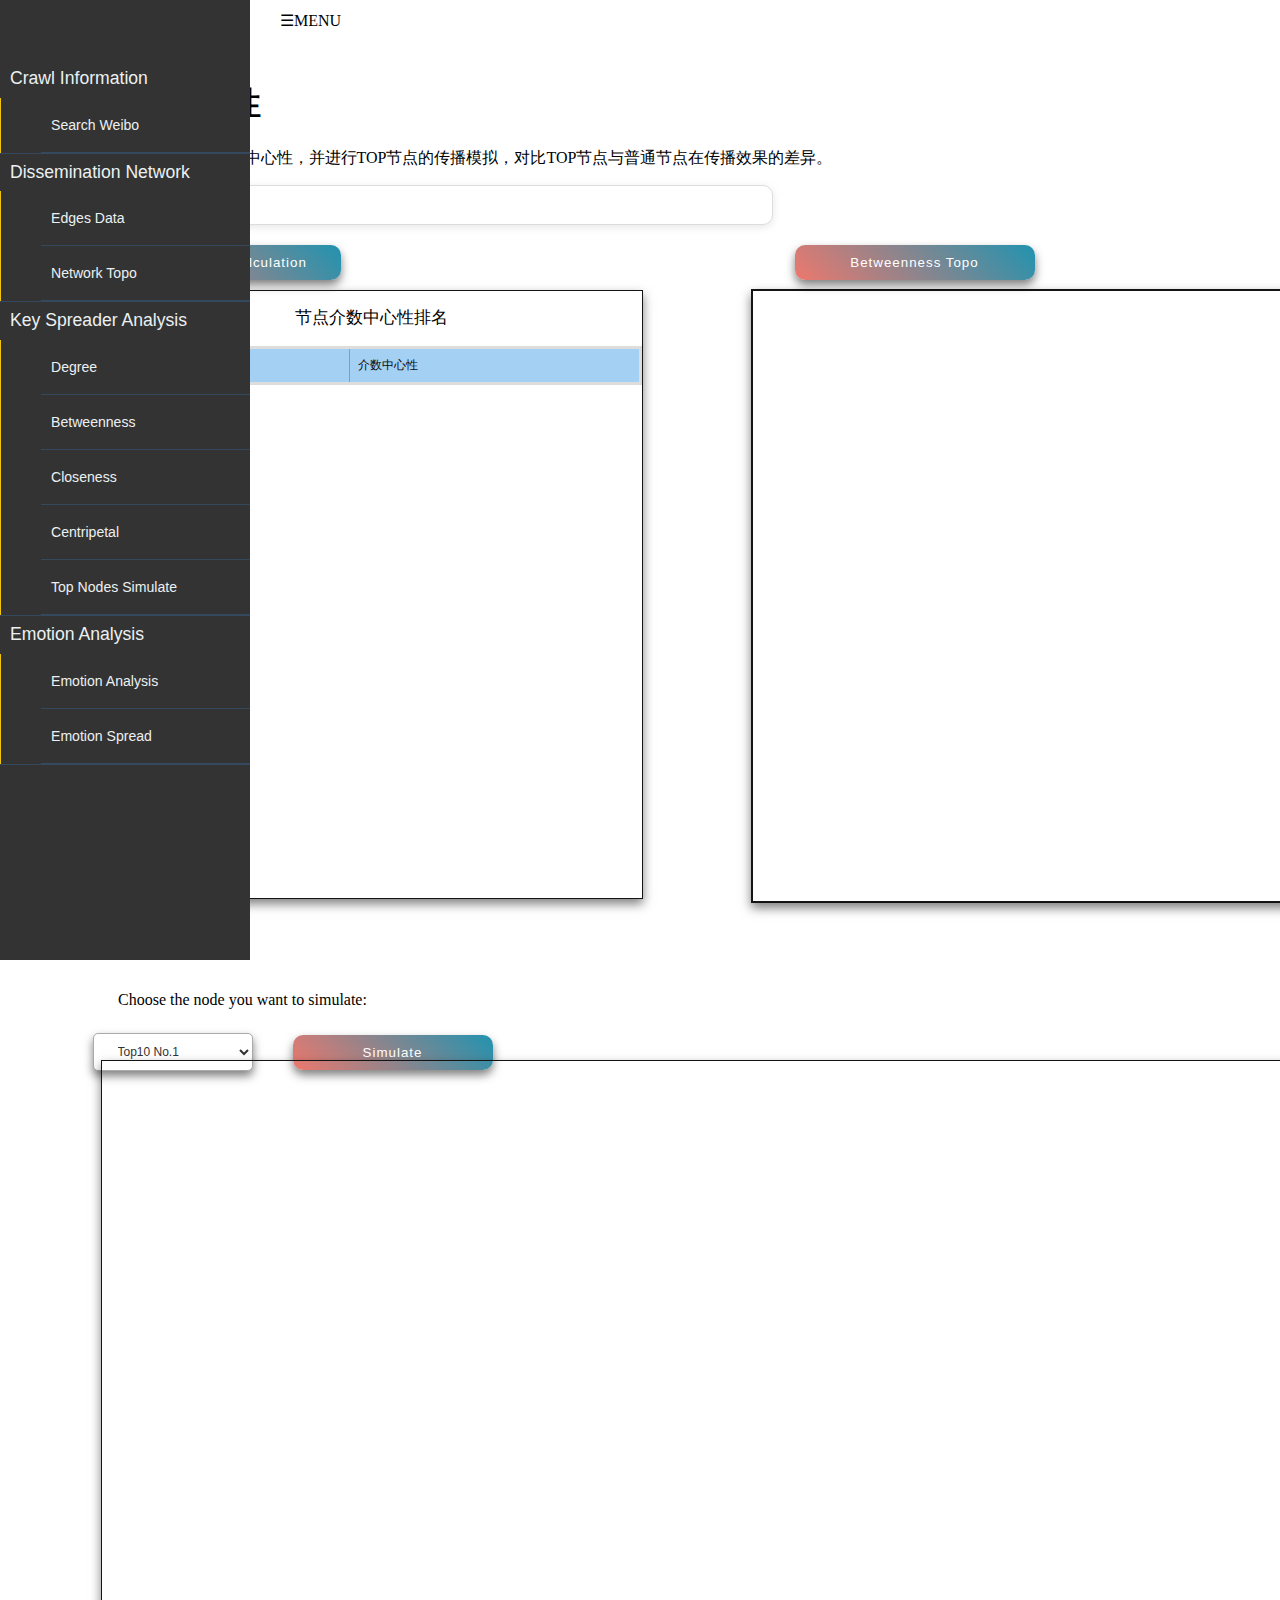
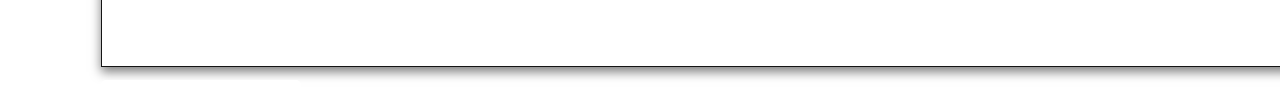
==== templates/betweenness.html @ 1ba81043 "Add files via upload" ====
<!DOCTYPE html>
<html lang="en">
    <head>
        <meta charset="UTF-8">
        <script src="/static/scripts/betweenness.js"></script>
        <meta charset="UTF-8">
        <meta name="viewport" content="width=device-width, initial-scale=1.0">
        <title>betweenness Centrality</title>
        <link rel="stylesheet" href="../static/styles/bc.css">
        <style>
            #main2 {
                
                position: absolute;
                width: 100%;
                height: 605px; /* 可以根据需要调整高度 */
                width: 1305px;
                margin-left: 0px;
                margin-right: 0px;
                margin-top: 780px;
                border: 1.5px solid #141414;
                box-shadow:  0 5px 10px rgba(0, 0, 0, 0.5); /* 添加阴影效果 */
            }
            #main {
            width: 100%;
            height: 610px; /* 可以根据需要调整高度 */
            width: 650px;
            margin-left: 650px;
            margin-top: -610px;
            border: 2px solid #141414;
            box-shadow:  0 5px 10px rgba(0, 0, 0, 0.5); /* 添加阴影效果 */
        }
            .sidebar {
                width: 250px;
                position: absolute;
                top: 0;
                left: -250px; /* Hide sidebar */
                height: 100%;
                background: #333;
                overflow-x: hidden;
                transition: 0.5s; /* Smooth transition */
                padding-top: 60px;
            }
            .sidebar:hover {
                left: 0; /* Show sidebar on hover */
            }
            .menu-icon {
                cursor: pointer;
                position: absolute;
                margin-left: 30vh;
                transition: 0.5s;
                margin-top: -1vh;
                top: 20px;
                left: 10px;
                width: 40px;
                height: 40px;
                /* background: url('path/to/menu-icon.png') no-repeat center center; */
                /* background-size: cover; */
            }
            .menu-icon.open {
                left: -250px; /* Move to the right by the width of the sidebar */
            }
            /* Add padding to the body to make space for the fixed menu icon */
            body {
                padding-top: 60px;
            }

            
        </style>
    </head>
<body>
    <header>
    </header>
    <nav id="sidebar", class="sidebar">
        <ul>
            <li><a href="/crawl-information">Crawl Information</a>
                <ul>
                    <li><a href="/search_weibo">Search Weibo</a></li>
                    
                </ul>
            </li>
            <li><a href="/dissemination-network">Dissemination Network</a>
                <ul>
                    <li><a href="/edgesdata">Edges Data</a></li>
                    <li><a href="/nettopo">Network Topo</a></li>
                </ul>
                
            </li>
            <li><a href="/key-spreader-analysis">Key Spreader Analysis</a>
                <ul>
                    <li><a href="/degree">Degree</a></li>
                    <li><a href="/betweenness">Betweenness</a></li>
                    <li><a href="/closeness">Closeness</a></li>
                    <li><a href="/centripetal">Centripetal</a></li>
                    <li><a href="/top10">Top Nodes Simulate</a></li>

                </ul>
            </li>
            <li><a href="/emotionnetwork">Emotion Analysis</a>
                <ul>
                    <li><a href="/sentimentanalysis">Emotion Analysis</a></li>
                    <li><a href="/sentimentspread">Emotion Spread</a></li>

        </ul>
    </nav>
    
    <div class="menu-icon" onclick="toggleSidebar() ">&#9776;MENU</div>
    <div id="input-content">
        <div id="search-container">
            <h1>介数中心性</h1>
            <p>计算转发网络的介数中心性，并进行TOP节点的传播模拟，对比TOP节点与普通节点在传播效果的差异。</p>
            <input type="text" id="search-input" style="width:50%;">
    <div id="controls">
        
        <button id="betweenness-btn">Betweenness Calculation</button>
        <button id="betweenness-topo-btn">Betweenness Topo</button>

        <!-- 选择对前10节点进行模拟 -->
        <div id='select-text'>
            <p>Choose the node you want to simulate:</p>
            <select id="top10-select">
                <option value="0">Top10 No.1</option>
                <option value="1">Top10 No.2</option>
                <option value="2">Top10 No.3</option>
                <option value="3">Top10 No.4</option>
                <option value="4">Top10 No.5</option>
                <option value="5">Top10 No.6</option>
                <option value="6">Top10 No.7</option>
                <option value="7">Top10 No.8</option>
                <option value="8">Top10 No.9</option>
                <option value="9">Top10 No.10</option>
                <option value="10">Random node</option>
            </select>
            <button id='simulate-top10'>Simulate</button>

        </div>

        
        <div id="main2"></div>
        <script src="https://assets.pyecharts.org/assets/echarts.min.js"></script>
        <script src="../static/scripts/betweenness.js" ></script> 

        <div id="space"></div>

    </div>

    <div id="table-container-bc" class="table-responsive">
        <table>
            <caption>节点介数中心性排名</caption>
            <thead>
                <tr>

                    <th>节点名称</th>
                    <th>介数中心性</th>
                    
                    
                    
                    
                </tr>
            </thead>
            <tbody>
                <!-- 动态数据行将被JavaScript插入 -->
            </tbody>
        </table>
    </div>

    <div id="main"></div>
    <script src="https://assets.pyecharts.org/assets/echarts.min.js"></script>
    <script src="../static/scripts/betweenness.js"></script>
---- static/styles/bc.css ----
/* styles/main.css */
#sidebar {
    /* margin-top: -200px; */
    width: 250px;
    position: fixed;
    left: 0;
    top: 0;
    bottom: 0;
    background: #333;
    color: #fff;
    display: flex; /* 使用flexbox进行布局 */
    flex-direction: column; /* 让子元素垂直排列 */
    justify-content: top; /* 垂直居中 */
    align-items: center; /* 水平居中 */
    /* 移除之前的过渡效果 */
    /* font-size: em; */

    color: #ecf0f1; /* Light text color for contrast */
    position: fixed;
    top: 0;
    left: 0px; /* Start off-screen */
    width: 250px;
    height: 100%;
    overflow-y: auto; /* Enable scroll if content is long */
    transition: left 0.5s; /* Smooth transition for sidebar */
    z-index: 1000; /* Ensure sidebar is above other content */
    display: flex;
    flex-direction: column; /* Stack items vertically */
}

#sidebar ul {
    padding-left: 30px; /* 侧边栏的内容贴近左边缘 */
    list-style-type: none;
    /* padding: 0; */
    width: 100%; /* 设置 ul 宽度与侧边栏相同 */
    /* text-align: center; 文字居中 */
    /* 调整字体大小 */
    font-size: 1.1em;
    font-weight: 200;
    font-family: Arial, Helvetica, sans-serif;
    list-style: none;
    padding: 0;
    margin: 0;
}

#sidebar li {
    padding: 0px 0; /* 增加行距 */
    line-height: 1; /* 扩大行距 */
    /* 移除分割线 */
    border-bottom: 1px solid #34495e; /* Subtle separators for items */
    
}

#sidebar li a {
    text-decoration: none;
    color: white;
    display: block;
    transition: color 0.3s; /* 可以添加过渡效果使颜色变化更平滑 */
    text-decoration: none;
    color: #ecf0f1;
    display: block;
    padding: 10px 10px;
    transition: background-color 0.3s, color 0.3s;
}

#sidebar li a:hover {
    color: #aaa; /* 鼠标悬停时的颜色 */
    background-color: #34495e;
    color: #f1c40f;
}

.sidebar ul ul {
    border-left: 1.5px solid #f1c40f; /* Highlight color */
    /* 设置长度 */
    line-height: 0.8;
}

.sidebar ul ul a {
    padding-left: 30px; /* Indent sub-items */
}

#sidebar li ul {
    display: block; /* 默认不显示二级菜单 */
    list-style-type: none;
    padding: 0;
    padding-left: 40px; /* 为二级标题添加左边距 */
    
}

#sidebar li:hover ul {
    display: block; /* 鼠标悬停时显示二级菜单 */
}

/* 如果您希望二级菜单也居中，可以添加以下样式 */
#sidebar li ul {
    width: 100%; /* 二级菜单宽度 */
    /* text-align: center; 文字居中 */
    font-size: 0.8em;
}

#sidebar li ul li {
    padding: 10px 0; /* 二级菜单行距 */
}

#main-content {
    flex-grow: 1;
    display: flex;
    align-items: center; /* 垂直居中 */
    justify-content: center; /* 水平居中 */
    flex-direction: column;
    margin-top: 16vh; 
    margin-left: -5vh;
}
/* 使用微软雅黑 */
/* 增加行距 */
#input-content {
    font-family: "Microsoft YaHei";
    flex-grow: 1;
    display: flex;
    align-items: center; /* 垂直居中 */
    justify-content: center; /* 水平居中 */
    flex-direction: column;
    margin-top: -3vh; 
    margin-left: 25vh;
    padding: 20px 0;
}
/* 按钮添加阴影 */
#search-btn {
    margin-top: 20px;
    padding: 10px 20px;
    border: 1px solid #aaa;
    border-radius: 5px;
    background: #fff;
    color: #333;
    cursor: pointer;
    transition: background 0.3s;     
    box-shadow:  0 5px 10px rgba(0, 0, 0, 0.5); /* 添加阴影效果 */
}

#search-input {
    padding: 10px 9px;
    
    border: 1.2px solid #ddd; /* Lighter border for a softer look */
    border-radius: 10px; /* Larger border-radius for pill-shaped edges */
    background: #fff;
    color: #333;
    cursor: text; /* 'text' cursor on input rather than 'pointer' */
    transition: border-color 0.3s, box-shadow 0.3s, background-color 0.3s; /* Smooth transitions for interactions */
    box-shadow: 0 2px 8px rgba(0, 0, 0, 0.1); /* Subtle shadow for depth */
    outline: none; /* Remove outline to style the focus state manually */
    font-size: 1em; /* Set default font size */
    width: 240px; /* Set a default width */
}

#search-input:focus {
    border-color: #5dade2; /* Highlight color for focused state */
    box-shadow: 0 2px 5px rgba(93, 173, 226, 0.5); /* Matching shadow color for focus */
    background-color: #f8f9f9; /* Slightly different background to indicate focus */
}
#result-content {
    font-family: "Microsoft YaHei";
    flex-grow: 1;
    border: 10px solid #aaa;
    display: flex;
    align-items: center; /* 垂直居中 */
    justify-content: center; /* 水平居中 */
    flex-direction: column;
    margin-top: 30vh; 
    margin-left: -40vh;
    padding: 20px 0;
}
.table-responsive {
    position: relative;
    /* 添加分割线 */
    /* border: 20px solid #111111; */
    margin-top: 10px; /* 或者根据需要调整与导航栏的距离 */
    font-family: "Microsoft YaHei";
    font-size: 14px;
    overflow-y: auto; /* 添加垂直滚动条 */
    height: 567px; /* 设置容器高度，根据需要调整 */
    border: 1.5px solid #141414; /* 可选，为容器添加边框 */
    margin-left: 0px;
    /* margin-right: 80vh; */
    /* margin-bottom: 10vh; */
    margin-top: 1;
    padding: 20px 0;
    width: 60vh;
    align-items: center; /* 垂直居中 */
    justify-content: center; /* 水平居中 */
    flex-direction: column;
    box-shadow:  0 5px 10px rgba(0, 0, 0, 0.5); /* 添加阴影效果 */
    
}



/* 确保这些样式位于你的main.css文件中 */
table {
    width: 100%;
    border-collapse: collapse;
    border: 3px solid #dddddd;
    /* 居中 */
    margin: 0 auto;
    /* table-layout: auto; 添加这一行可以使得列宽根据内容自动调整 */
    
}

table caption {
    font-size: 1.2em;
    font-family: "Microsoft YaHei";
    /* font-weight: bold; */
    margin: 1em 0;
    margin-top: -5px;
}

th, td {
    border: 1px solid #999;
    text-align: left; /* 或者center，根据你的需要 */
    font-family: "Microsoft YaHei";
    font-size: 12px;
    padding: 8px; /* 调整为需要的大小 */
    font-weight: normal;
    color: #0e0d0d;
}

table thead tr {
    background-color: rgb(164, 208, 243);
    /* color: #151515; */
    font-family: "Microsoft YaHei";
    font-size: 14px;
}

table tbody tr:nth-child(odd) {
    background-color: #eee;
}

table tbody tr:hover {
    background-color: #ccc;
}

table tbody tr td:first-child {
    color: rgb(13, 13, 13);
}

table tfoot tr td {
    text-align: right;
    padding-right: 20px;
}

/* 如果表格内容很多，可能需要进行额外的样式调整 */
td {
    max-width: 300px; /* 根据需要调整 */
    overflow: hidden;
    text-overflow: ellipsis;
    white-space: nowrap;
}

/* 对于过长的文本内容，使用tooltip进行完整显示 */
td[title] {
    cursor: pointer;
}

td[title]:hover::after {
    content: attr(title);
    position: absolute;
    background: #fff;
    padding: 4px 8px;
    border: 1px solid #ddd;
    z-index: 20;
}

#download-btn {
    margin-top: 20px;
    width: 120px;
    padding: 10px 20px;
    border: 1px solid #aaa;
    border-radius: 5px;
    background: #fff;
    color: #333;
    cursor: pointer;
    transition: background 0.3s;     
    box-shadow:  0 5px 10px rgba(0, 0, 0, 0.5); /* 添加阴影效果 */
}

#build-btn {
    margin-top: 20px;
    padding: 10px 20px;
    border: 1px solid #aaa;
    border-radius: 5px;
    background: #fff;
    color: #333;
    cursor: pointer;
    transition: background 0.3s;     
    box-shadow:  0 5px 10px rgba(0, 0, 0, 0.5); /* 添加阴影效果 */
}

#download-net-btn {
    margin-top: 20px;
    width: 120px;
    padding: 10px 20px;
    border: 1px solid #aaa;
    border-radius: 5px;
    background: #fff;
    color: #333;
    cursor: pointer;
    transition: background 0.3s;     
}

#no-weight-btn {
    margin-top: 20px;
    margin-left: 500px;
    width: 120px;
    padding: 10px 20px;
    border: 1px solid #aaa;
    border-radius: 5px;
    background: #fff;
    color: #333;
    cursor: pointer;
    transition: background 0.3s;     
}

#with-weight-btn {
    margin-top: 20px;
    margin-left: 500px;
    width: 120px;
    padding: 10px 20px;
    border: 1px solid #aaa;
    border-radius: 5px;
    background: #fff;
    color: #333;
    cursor: pointer;
    transition: background 0.3s;     
}


#betweenness-btn {
    width: 240px;
    height: 35px;
    margin-top: 20px;
    font-family: Arial, sans-serif;
    padding: 10px 20px;
    border: none; /* Remove border for a cleaner look */
    border-radius: 10px; /* Rounded edges */
    background: linear-gradient(45deg, #ed786d, #2193b0); /* Gradient background */
    color: #ffffff; /* White text color for better contrast */
    cursor: pointer;
    transition: transform 0.3s ease, box-shadow 0.3s ease; /* Smooth transitions for hover effects */
    /* font-weight: bold; Make the text bold */
    letter-spacing: 1px; /* Spacing between letters for a sophisticated look */
    box-shadow:  0 5px 10px rgba(0, 0, 0, 0.5); /* 添加阴影效果 */
    outline: none; /* Remove the outline to prevent focus highlight */
}

#betweenness-btn:hover, #betweenness-btn:focus {
    transform: translateY(-3px); /* Slight move up on hover */
    box-shadow: 0 6px 8px rgba(0, 0, 0, 0.15); /* Larger shadow on hover for a "lifting" effect */
}

#betweenness-btn:active {
    transform: translateY(-1px); /* Move down slightly on click */
    box-shadow: 0 3px 5px rgba(0, 0, 0, 0.2); /* Smaller shadow on click */
}

#betweenness-topo-btn {
    width: 240px;
    height: 35px;
    margin-top: 20px;
    margin-left: 450px;
    font-family: Arial, sans-serif;
    padding: 10px 20px;
    border: none; /* Remove border for a cleaner look */
    border-radius: 10px; /* Rounded edges */
    background: linear-gradient(45deg, #ed786d, #2193b0); /* Gradient background */
    color: #ffffff; /* White text color for better contrast */
    cursor: pointer;
    transition: transform 0.3s ease, box-shadow 0.3s ease; /* Smooth transitions for hover effects */
    /* font-weight: bold; Make the text bold */
    letter-spacing: 1px; /* Spacing between letters for a sophisticated look */
    box-shadow:  0 5px 10px rgba(0, 0, 0, 0.5); /* 添加阴影效果 */
    outline: none; /* Remove the outline to prevent focus highlight */
}

#betweenness-topo-btn:hover, #betweenness-topo-btn:focus {
    transform: translateY(-3px); /* Slight move up on hover */
    box-shadow: 0 6px 8px rgba(0, 0, 0, 0.15); /* Larger shadow on hover for a "lifting" effect */
}

#betweenness-topo-btn:active {
    transform: translateY(-1px); /* Move down slightly on click */
    box-shadow: 0 3px 5px rgba(0, 0, 0, 0.2); /* Smaller shadow on click */
}

#simulate-top10-1 {
    margin-top: 7px;
    margin-left: 0px;
    width: 160px;
    padding: 10px 20px;
    border: 1px solid #aaa;
    border-radius: 5px;
    background: #fff;
    color: #333;
    font-size: 12px;
    cursor: pointer;
    transition: background 0.3s;     
}

#select-text {
    position: absolute;
    font-family: "Microsoft YaHei";
    flex-grow: 1;
    display: flex;
    align-items: center; /* 垂直居中 */
    justify-content: center; /* 水平居中 */
    flex-direction: column;
    margin-top: 75vh; 
    margin-left: -12vh;
    padding: 20px 0;
}

#top10-select{
    position: absolute;
    margin-top: 60px;
    margin-left: -140px;
    width: 160px;
    padding: 10px 20px;
    border: 1px solid #aaa;
    border-radius: 5px;
    background: #fff;
    font-size: 12px;
    color: #333;
    cursor: pointer;
    transition: background 0.3s;     
    box-shadow:  0 5px 10px rgba(0, 0, 0, 0.5); /* 添加阴影效果 */
}
#simulate-top10 {
    width: 200px;
    height: 35px;
    margin-top: 10px;
    margin-left: 300px;
    font-family: Arial, sans-serif;
    padding: 10px 20px;
    border: none; /* Remove border for a cleaner look */
    border-radius: 10px; /* Rounded edges */
    background: linear-gradient(45deg, #ed786d, #2193b0); /* Gradient background */
    color: #ffffff; /* White text color for better contrast */
    cursor: pointer;
    transition: transform 0.3s ease, box-shadow 0.3s ease; /* Smooth transitions for hover effects */
    /* font-weight: bold; Make the text bold */
    letter-spacing: 1px; /* Spacing between letters for a sophisticated look */
    box-shadow:  0 5px 10px rgba(0, 0, 0, 0.5); /* 添加阴影效果 */
    outline: none; /* Remove the outline to prevent focus highlight */
}

#simulate-top10:hover, #simulate-top10:focus {
    transform: translateY(-3px); /* Slight move up on hover */
    box-shadow: 0 6px 8px rgba(0, 0, 0, 0.15); /* Larger shadow on hover for a "lifting" effect */
}

#simulate-top10:active {
    transform: translateY(-1px); /* Move down slightly on click */
    box-shadow: 0 3px 5px rgba(0, 0, 0, 0.2); /* Smaller shadow on click */
}

#space{
    position: absolute;
    margin-top: 1400px;
    margin-left: 0px;
    width: 160px;
    padding: 10px 20px;
    border: 0px solid #aaa;
    border-radius: 5px;
    background: #fff;
    font-size: 12px;
    color: #333;
    cursor: pointer;
    transition: background 0.3s;     
}
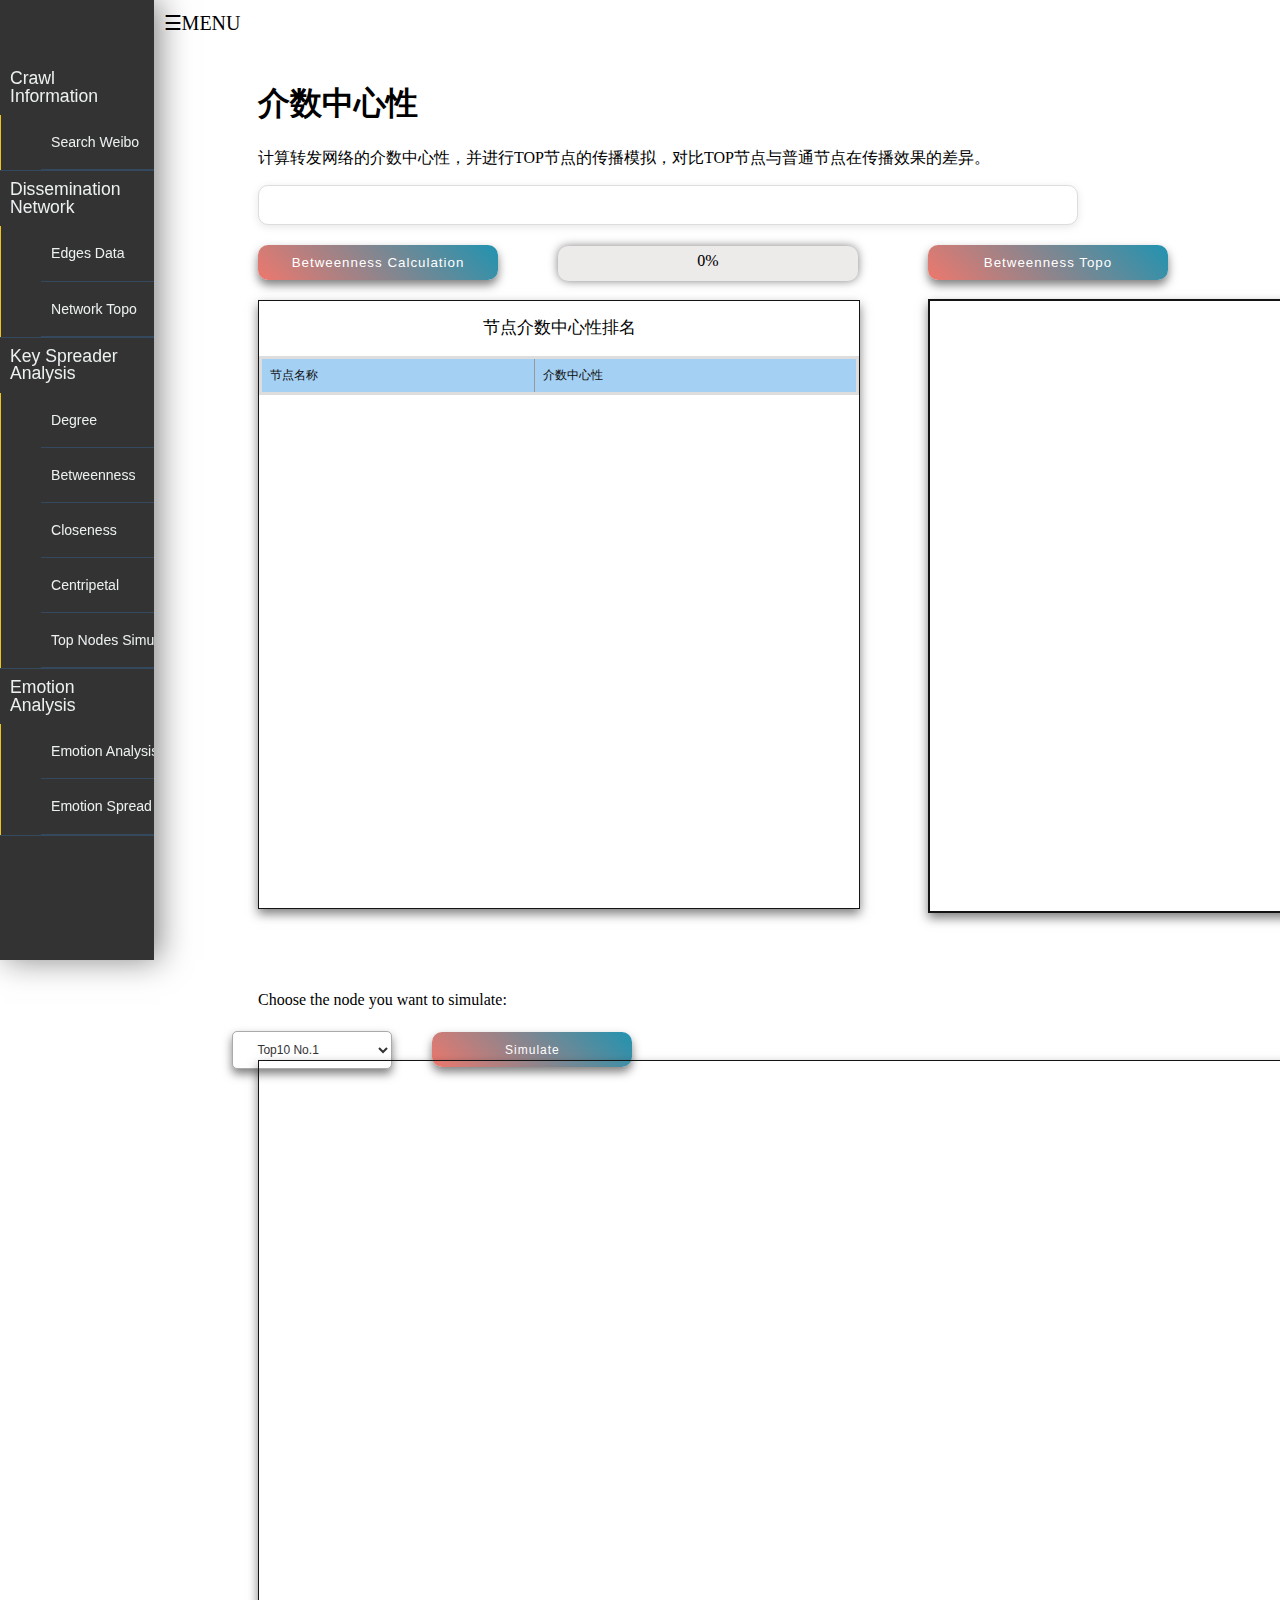
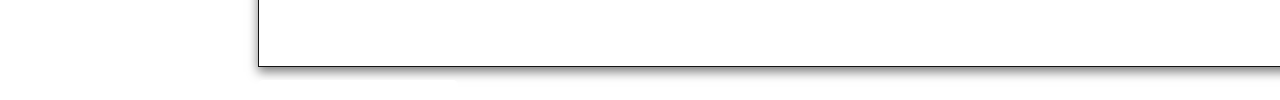
==== commit 38b91de6: "前端页面大幅度美化与算法补完" ====
--- a/templates/betweenness.html
+++ b/templates/betweenness.html
@@ -7,7 +7,7 @@
         <meta charset="UTF-8">
         <meta name="viewport" content="width=device-width, initial-scale=1.0">
         <title>betweenness Centrality</title>
-        <link rel="stylesheet" href="../static/styles/bc.css">
+        <link rel="stylesheet" href="../static/styles/dc.css">
         <style>
             #main2 {
                 
@@ -22,14 +22,14 @@
                 box-shadow:  0 5px 10px rgba(0, 0, 0, 0.5); /* 添加阴影效果 */
             }
             #main {
-            width: 100%;
-            height: 610px; /* 可以根据需要调整高度 */
-            width: 650px;
-            margin-left: 650px;
-            margin-top: -610px;
-            border: 2px solid #141414;
-            box-shadow:  0 5px 10px rgba(0, 0, 0, 0.5); /* 添加阴影效果 */
-        }
+                width: 100%;
+                height: 610px; /* 可以根据需要调整高度 */
+                width: 650px;
+                margin-left: 670px;
+                margin-top: -610px;
+                border: 2px solid #141414;
+                box-shadow:  0 5px 10px rgba(0, 0, 0, 0.5); /* 添加阴影效果 */
+            }
             .sidebar {
                 width: 250px;
                 position: absolute;
@@ -47,7 +47,7 @@
             .menu-icon {
                 cursor: pointer;
                 position: absolute;
-                margin-left: 30vh;
+                margin-left: 12%;
                 transition: 0.5s;
                 margin-top: -1vh;
                 top: 20px;
@@ -56,9 +56,10 @@
                 height: 40px;
                 /* background: url('path/to/menu-icon.png') no-repeat center center; */
                 /* background-size: cover; */
+                font-size: 20px;
             }
             .menu-icon.open {
-                left: -250px; /* Move to the right by the width of the sidebar */
+                left: -210px; /* Move to the right by the width of the sidebar */
             }
             /* Add padding to the body to make space for the fixed menu icon */
             body {
@@ -109,10 +110,15 @@
         <div id="search-container">
             <h1>介数中心性</h1>
             <p>计算转发网络的介数中心性，并进行TOP节点的传播模拟，对比TOP节点与普通节点在传播效果的差异。</p>
-            <input type="text" id="search-input" style="width:50%;">
+            <input type="text" id="search-input" style="width:800px;">
     <div id="controls">
         
         <button id="betweenness-btn">Betweenness Calculation</button>
+        <div id="progress-bar-container" style="width: 300px; position:absolute;">
+            <div id="progress-bar" style="height: 50x; width: 0;">
+                <span id="progress-bar-percentage" style="color: black; position: absolute; width: 100%; text-align: center;">0%</span>
+            </div>
+        </div>
         <button id="betweenness-topo-btn">Betweenness Topo</button>
 
         <!-- 选择对前10节点进行模拟 -->
--- a/static/styles/dc.css
+++ b/static/styles/dc.css
@@ -0,0 +1,717 @@
+/* styles/main.css */
+#sidebar {
+    /* margin-top: -200px; */
+    width: 250px;
+    position: fixed;
+    left: 0;
+    top: 0;
+    bottom: 0;
+    background: #333;
+    color: #fff;
+    display: flex; /* 使用flexbox进行布局 */
+    flex-direction: column; /* 让子元素垂直排列 */
+    justify-content: top; /* 垂直居中 */
+    align-items: center; /* 水平居中 */
+    /* 移除之前的过渡效果 */
+    /* font-size: em; */
+
+    color: #ecf0f1; /* Light text color for contrast */
+    position: fixed;
+    top: 0;
+    left: 0px; /* Start off-screen */
+    width: 12%;
+    height: 100%;
+    overflow-y: auto; /* Enable scroll if content is long */
+    transition: left 0.5s; /* Smooth transition for sidebar */
+    z-index: 1000; /* Ensure sidebar is above other content */
+    display: flex;
+    flex-direction: column; /* Stack items vertically */
+    box-shadow: 5px 0 30px rgba(14, 13, 13, 0.5); /* 添加阴影效果 */
+}
+
+#sidebar ul {
+    padding-left: 30px; /* 侧边栏的内容贴近左边缘 */
+    list-style-type: none;
+    /* padding: 0; */
+    width: 100%; /* 设置 ul 宽度与侧边栏相同 */
+    /* text-align: center; 文字居中 */
+    /* 调整字体大小 */
+    font-size: 1.1em;
+    font-weight: 200;
+    font-family: Arial, Helvetica, sans-serif;
+    list-style: none;
+    padding: 0;
+    margin: 0;
+}
+
+#sidebar li {
+    padding: 0px 0; /* 增加行距 */
+    line-height: 1; /* 扩大行距 */
+    /* 移除分割线 */
+    border-bottom: 1px solid #34495e; /* Subtle separators for items */
+    
+}
+#sidebar li a {
+    text-decoration: none;
+    color: white;
+    display: block;
+    transition: color 0.3s; /* 可以添加过渡效果使颜色变化更平滑 */
+    text-decoration: none;
+    color: #ecf0f1;
+    display: block;
+    padding: 10px 10px;
+    transition: background-color 0.3s, color 0.3s;
+}
+
+#sidebar li a:hover {
+    color: #aaa; /* 鼠标悬停时的颜色 */
+    background-color: #34495e;
+    color: #f1c40f;
+}
+
+.sidebar ul ul {
+    border-left: 1.5px solid #f1c40f; /* Highlight color */
+    /* 设置长度 */
+    line-height: 0.8;
+}
+
+.sidebar ul ul a {
+    padding-left: 30px; /* Indent sub-items */
+}
+
+#sidebar li ul {
+    display: block; /* 默认不显示二级菜单 */
+    list-style-type: none;
+    padding: 0;
+    padding-left: 40px; /* 为二级标题添加左边距 */
+    
+}
+
+#sidebar li:hover ul {
+    display: block; /* 鼠标悬停时显示二级菜单 */
+}
+
+/* 如果您希望二级菜单也居中，可以添加以下样式 */
+#sidebar li ul {
+    width: 100%; /* 二级菜单宽度 */
+    /* text-align: center; 文字居中 */
+    font-size: 0.8em;
+}
+
+#sidebar li ul li {
+    padding: 10px 0; /* 二级菜单行距 */
+}
+
+#main-content {
+    flex-grow: 1;
+    display: flex;
+    align-items: center; /* 垂直居中 */
+    justify-content: center; /* 水平居中 */
+    flex-direction: column;
+    margin-top: 16vh; 
+    margin-left: -5vh;
+}
+/* 使用微软雅黑 */
+/* 增加行距 */
+#input-content {
+    position: absolute;
+    width: 100%;
+    font-family: "Microsoft YaHei";
+    flex-grow: 1;
+    /* display: flex; */
+    align-items: center; /* 垂直居中 */
+    justify-content: left; /* 水平居中 */
+    flex-direction: column;
+    margin-top: -3vh; 
+    margin-left: 250px;
+    padding: 20px 0;
+}
+/* 按钮添加阴影 */
+#search-btn {
+    margin-top: 20px;
+    padding: 10px 20px;
+    border: 1px solid #aaa;
+    border-radius: 5px;
+    background: #fff;
+    color: #333;
+    cursor: pointer;
+    transition: background 0.3s;   
+    box-shadow:  0 5px 10px rgba(0, 0, 0, 0.5); /* 添加阴影效果 */  
+}
+
+#search-input {
+    padding: 10px 9px;
+    
+    border: 1.2px solid #ddd; /* Lighter border for a softer look */
+    border-radius: 10px; /* Larger border-radius for pill-shaped edges */
+    background: #fff;
+    color: #333;
+    cursor: text; /* 'text' cursor on input rather than 'pointer' */
+    transition: border-color 0.3s, box-shadow 0.3s, background-color 0.3s; /* Smooth transitions for interactions */
+    box-shadow: 0 2px 8px rgba(0, 0, 0, 0.1); /* Subtle shadow for depth */
+    outline: none; /* Remove outline to style the focus state manually */
+    font-size: 1em; /* Set default font size */
+    width: 240px; /* Set a default width */
+}
+
+#search-input:focus {
+    border-color: #5dade2; /* Highlight color for focused state */
+    box-shadow: 0 2px 5px rgba(93, 173, 226, 0.5); /* Matching shadow color for focus */
+    background-color: #f8f9f9; /* Slightly different background to indicate focus */
+}
+#result-content {
+    font-family: "Microsoft YaHei";
+    flex-grow: 1;
+    border: 10px solid #aaa;
+    display: flex;
+    align-items: center; /* 垂直居中 */
+    justify-content: center; /* 水平居中 */
+    flex-direction: column;
+    margin-top: 30vh; 
+    margin-left: -40vh;
+    padding: 20px 0;
+}
+.table-responsive {
+    position: relative;
+    /* 添加分割线 */
+    /* border: 20px solid #111111; */
+    margin-top: 10px; /* 或者根据需要调整与导航栏的距离 */
+    font-family: "Microsoft YaHei";
+    font-size: 14px;
+    overflow-y: auto; /* 添加垂直滚动条 */
+    height: 567px; /* 设置容器高度，根据需要调整 */
+    border: 1.5px solid #141414; /* 可选，为容器添加边框 */
+    margin-left: 0px;
+    /* margin-right: 80vh; */
+    /* margin-bottom: 10vh; */
+    margin-top: 20px;
+    padding: 20px 0;
+    width: 600px;
+    align-items: center; /* 垂直居中 */
+    justify-content: center; /* 水平居中 */
+    flex-direction: column;
+    box-shadow:  0 5px 10px rgba(0, 0, 0, 0.5); /* 添加阴影效果 */
+    
+}
+
+
+
+
+/* 确保这些样式位于你的main.css文件中 */
+table {
+    width: 100%;
+    border-collapse: collapse;
+    border: 3px solid #dddddd;
+    /* 居中 */
+    margin: 0 auto;
+    /* table-layout: auto; 添加这一行可以使得列宽根据内容自动调整 */
+    
+}
+
+table caption {
+    font-size: 1.2em;
+    font-family: "Microsoft YaHei";
+    /* font-weight: bold; */
+    margin: 1em 0;
+    margin-top: -5px;
+}
+
+th, td {
+    border: 1px solid #999;
+    text-align: left; /* 或者center，根据你的需要 */
+    font-family: "Microsoft YaHei";
+    font-size: 12px;
+    padding: 8px; /* 调整为需要的大小 */
+    font-weight: normal;
+    color: #0e0d0d;
+}
+
+table thead tr {
+    background-color: rgb(164, 208, 243);
+    /* color: #151515; */
+    font-family: "Microsoft YaHei";
+    font-size: 14px;
+}
+
+table tbody tr:nth-child(odd) {
+    background-color: #eee;
+}
+
+table tbody tr:hover {
+    background-color: #ccc;
+}
+
+table tbody tr td:first-child {
+    color: rgb(13, 13, 13);
+}
+
+table tfoot tr td {
+    text-align: right;
+    padding-right: 20px;
+}
+
+/* 如果表格内容很多，可能需要进行额外的样式调整 */
+td {
+    max-width: 300px; /* 根据需要调整 */
+    overflow: hidden;
+    text-overflow: ellipsis;
+    white-space: nowrap;
+}
+
+/* 对于过长的文本内容，使用tooltip进行完整显示 */
+td[title] {
+    cursor: pointer;
+}
+
+td[title]:hover::after {
+    content: attr(title);
+    position: absolute;
+    background: #fff;
+    padding: 4px 8px;
+    border: 1px solid #ddd;
+    z-index: 20;
+}
+
+#download-btn {
+    margin-top: 20px;
+    width: 120px;
+    padding: 10px 20px;
+    border: 1px solid #aaa;
+    border-radius: 5px;
+    background: #fff;
+    color: #333;
+    cursor: pointer;
+    transition: background 0.3s;     
+    box-shadow:  0 5px 10px rgba(0, 0, 0, 0.5); /* 添加阴影效果 */
+}
+
+#build-btn {
+    margin-top: 20px;
+    padding: 10px 20px;
+    border: 1px solid #aaa;
+    border-radius: 5px;
+    background: #fff;
+    color: #333;
+    cursor: pointer;
+    transition: background 0.3s;     
+    box-shadow:  0 5px 10px rgba(0, 0, 0, 0.5); /* 添加阴影效果 */
+}
+
+#download-net-btn {
+    margin-top: 20px;
+    width: 120px;
+    padding: 10px 20px;
+    border: 1px solid #aaa;
+    border-radius: 5px;
+    background: #fff;
+    color: #333;
+    cursor: pointer;
+    transition: background 0.3s;     
+    box-shadow:  0 5px 10px rgba(0, 0, 0, 0.5); /* 添加阴影效果 */
+}
+
+#no-weight-btn {
+    margin-top: 20px;
+    margin-left: 500px;
+    width: 120px;
+    padding: 10px 20px;
+    border: 1px solid #aaa;
+    border-radius: 5px;
+    background: #fff;
+    color: #333;
+    cursor: pointer;
+    transition: background 0.3s;     
+}
+
+#with-weight-btn {
+    margin-top: 20px;
+    margin-left: 500px;
+    width: 120px;
+    padding: 10px 20px;
+    border: 1px solid #aaa;
+    border-radius: 5px;
+    background: #fff;
+    color: #333;
+    cursor: pointer;
+    transition: background 0.3s;     
+}
+
+#degree-btn {
+    width: 240px;
+    height: 35px;
+    margin-top: 20px;
+    font-family: Arial, sans-serif;
+    padding: 10px 20px;
+    border: none; /* Remove border for a cleaner look */
+    border-radius: 10px; /* Rounded edges */
+    background: linear-gradient(45deg, #ed786d, #2193b0); /* Gradient background */
+    color: #ffffff; /* White text color for better contrast */
+    cursor: pointer;
+    transition: transform 0.3s ease, box-shadow 0.3s ease; /* Smooth transitions for hover effects */
+    /* font-weight: bold; Make the text bold */
+    letter-spacing: 1px; /* Spacing between letters for a sophisticated look */
+    box-shadow:  0 5px 10px rgba(0, 0, 0, 0.5); /* 添加阴影效果 */
+    outline: none; /* Remove the outline to prevent focus highlight */
+}
+
+#degree-btn:hover, #degree-btn:focus {
+    transform: translateY(-3px); /* Slight move up on hover */
+    box-shadow: 0 6px 8px rgba(0, 0, 0, 0.15); /* Larger shadow on hover for a "lifting" effect */
+}
+
+#degree-btn:active {
+    transform: translateY(-1px); /* Move down slightly on click */
+    box-shadow: 0 3px 5px rgba(0, 0, 0, 0.2); /* Smaller shadow on click */
+}
+
+#degree-topo-btn {
+    position: absolute;
+    width: 240px;
+    height: 35px;
+    margin-top: 20px;
+    margin-left: 430px;
+    font-family: Arial, sans-serif;
+    padding: 10px 20px;
+    border: none; /* Remove border for a cleaner look */
+    border-radius: 10px; /* Rounded edges */
+    background: linear-gradient(45deg, #ed786d, #2193b0); /* Gradient background */
+    color: #ffffff; /* White text color for better contrast */
+    cursor: pointer;
+    transition: transform 0.3s ease, box-shadow 0.3s ease; /* Smooth transitions for hover effects */
+    /* font-weight: bold; Make the text bold */
+    letter-spacing: 1px; /* Spacing between letters for a sophisticated look */
+    box-shadow:  0 5px 10px rgba(0, 0, 0, 0.5); /* 添加阴影效果 */
+    outline: none; /* Remove the outline to prevent focus highlight */
+}
+
+#degree-topo-btn:hover, #degree-topo-btn:focus {
+    transform: translateY(-3px); /* Slight move up on hover */
+    box-shadow: 0 6px 8px rgba(0, 0, 0, 0.15); /* Larger shadow on hover for a "lifting" effect */
+}
+
+#degree-topo-btn:active {
+    transform: translateY(-1px); /* Move down slightly on click */
+    box-shadow: 0 3px 5px rgba(0, 0, 0, 0.2); /* Smaller shadow on click */
+}
+
+#simulate-top10-1 {
+    margin-top: 7px;
+    margin-left: 0px;
+    width: 160px;
+    padding: 10px 20px;
+    border: 1px solid #aaa;
+    border-radius: 5px;
+    background: #fff;
+    color: #333;
+    font-size: 12px;
+    cursor: pointer;
+    transition: background 0.3s;     
+    box-shadow:  0 5px 10px rgba(0, 0, 0, 0.5); /* 添加阴影效果 */
+}
+
+#select-text {
+    position: absolute;
+    font-family: "Microsoft YaHei";
+    flex-grow: 1;
+    display: flex;
+    align-items: center; /* 垂直居中 */
+    justify-content: center; /* 水平居中 */
+    flex-direction: column;
+    margin-top: 75vh; 
+    margin-left: 0vh;
+    padding: 20px 0;
+}
+
+#top10-select{
+    position: absolute;
+    margin-top: 100px;
+    margin-left: -140px;
+    width: 160px;
+    padding: 10px 20px;
+    border: 1px solid #aaa;
+    border-radius: 5px;
+    background: #fff;
+    font-size: 12px;
+    color: #333;
+    cursor: pointer;
+    transition: background 0.3s;   
+    box-shadow:  0 5px 10px rgba(0, 0, 0, 0.5); /* 添加阴影效果 */  
+}
+#simulate-top10{
+    position: absolute;
+    margin-top: 100px;
+    margin-left: 240px;
+    width: 160px;
+    padding: 10px 20px;
+    border: 1px solid #aaa;
+    border-radius: 5px;
+    background: #fff;
+    font-size: 12px;
+    color: #333;
+    cursor: pointer;
+    transition: background 0.3s;     
+    box-shadow:  0 5px 10px rgba(0, 0, 0, 0.5); /* 添加阴影效果 */
+}
+
+#simulate-top10 {
+    width: 200px;
+    height: 35px;
+    margin-top: 100px;
+    margin-left: 300px;
+    font-family: Arial, sans-serif;
+    padding: 10px 20px;
+    border: none; /* Remove border for a cleaner look */
+    border-radius: 10px; /* Rounded edges */
+    background: linear-gradient(45deg, #ed786d, #2193b0); /* Gradient background */
+    color: #ffffff; /* White text color for better contrast */
+    cursor: pointer;
+    transition: transform 0.3s ease, box-shadow 0.3s ease; /* Smooth transitions for hover effects */
+    /* font-weight: bold; Make the text bold */
+    letter-spacing: 1px; /* Spacing between letters for a sophisticated look */
+    box-shadow:  0 5px 10px rgba(0, 0, 0, 0.5); /* 添加阴影效果 */
+    outline: none; /* Remove the outline to prevent focus highlight */
+}
+
+#simulate-top10:hover, #simulate-top10:focus {
+    transform: translateY(-3px); /* Slight move up on hover */
+    box-shadow: 0 6px 8px rgba(0, 0, 0, 0.15); /* Larger shadow on hover for a "lifting" effect */
+}
+
+#simulate-top10:active {
+    transform: translateY(-1px); /* Move down slightly on click */
+    box-shadow: 0 3px 5px rgba(0, 0, 0, 0.2); /* Smaller shadow on click */
+}
+
+
+
+#space{
+    position: absolute;
+    margin-top: 1400px;
+    margin-left: 0px;
+    width: 160px;
+    padding: 10px 20px;
+    border: 0px solid #aaa;
+    border-radius: 5px;
+    background: #fff;
+    font-size: 12px;
+    color: #333;
+    cursor: pointer;
+    transition: background 0.3s;     
+}
+
+
+
+#betweenness-btn {
+    width: 240px;
+    height: 35px;
+    margin-top: 20px;
+    font-family: Arial, sans-serif;
+    padding: 10px 20px;
+    border: none; /* Remove border for a cleaner look */
+    border-radius: 10px; /* Rounded edges */
+    background: linear-gradient(45deg, #ed786d, #2193b0); /* Gradient background */
+    color: #ffffff; /* White text color for better contrast */
+    cursor: pointer;
+    transition: transform 0.3s ease, box-shadow 0.3s ease; /* Smooth transitions for hover effects */
+    /* font-weight: bold; Make the text bold */
+    letter-spacing: 1px; /* Spacing between letters for a sophisticated look */
+    box-shadow:  0 5px 10px rgba(0, 0, 0, 0.5); /* 添加阴影效果 */
+    outline: none; /* Remove the outline to prevent focus highlight */
+}
+
+#betweenness-btn:hover, #betweenness-btn:focus {
+    transform: translateY(-3px); /* Slight move up on hover */
+    box-shadow: 0 6px 8px rgba(0, 0, 0, 0.15); /* Larger shadow on hover for a "lifting" effect */
+}
+
+#betweenness-btn:active {
+    transform: translateY(-1px); /* Move down slightly on click */
+    box-shadow: 0 3px 5px rgba(0, 0, 0, 0.2); /* Smaller shadow on click */
+}
+
+#betweenness-topo-btn {
+    position: absolute;
+    width: 240px;
+    height: 35px;
+    margin-top: 20px;
+    margin-left: 430px;
+    font-family: Arial, sans-serif;
+    padding: 10px 20px;
+    border: none; /* Remove border for a cleaner look */
+    border-radius: 10px; /* Rounded edges */
+    background: linear-gradient(45deg, #ed786d, #2193b0); /* Gradient background */
+    color: #ffffff; /* White text color for better contrast */
+    cursor: pointer;
+    transition: transform 0.3s ease, box-shadow 0.3s ease; /* Smooth transitions for hover effects */
+    /* font-weight: bold; Make the text bold */
+    letter-spacing: 1px; /* Spacing between letters for a sophisticated look */
+    box-shadow:  0 5px 10px rgba(0, 0, 0, 0.5); /* 添加阴影效果 */
+    outline: none; /* Remove the outline to prevent focus highlight */
+}
+
+#betweenness-topo-btn:hover, #betweenness-topo-btn:focus {
+    transform: translateY(-3px); /* Slight move up on hover */
+    box-shadow: 0 6px 8px rgba(0, 0, 0, 0.15); /* Larger shadow on hover for a "lifting" effect */
+}
+
+#betweenness-topo-btn:active {
+    transform: translateY(-1px); /* Move down slightly on click */
+    box-shadow: 0 3px 5px rgba(0, 0, 0, 0.2); /* Smaller shadow on click */
+}
+
+
+#closeness-btn {
+    width: 240px;
+    height: 35px;
+    margin-top: 20px;
+    font-family: Arial, sans-serif;
+    padding: 10px 20px;
+    border: none; /* Remove border for a cleaner look */
+    border-radius: 10px; /* Rounded edges */
+    background: linear-gradient(45deg, #ed786d, #2193b0); /* Gradient background */
+    color: #ffffff; /* White text color for better contrast */
+    cursor: pointer;
+    transition: transform 0.3s ease, box-shadow 0.3s ease; /* Smooth transitions for hover effects */
+    /* font-weight: bold; Make the text bold */
+    letter-spacing: 1px; /* Spacing between letters for a sophisticated look */
+    box-shadow:  0 5px 10px rgba(0, 0, 0, 0.5); /* 添加阴影效果 */
+    outline: none; /* Remove the outline to prevent focus highlight */
+}
+
+#closeness-btn:hover, #closeness-btn:focus {
+    transform: translateY(-3px); /* Slight move up on hover */
+    box-shadow: 0 6px 8px rgba(0, 0, 0, 0.15); /* Larger shadow on hover for a "lifting" effect */
+}
+
+#closeness-btn:active {
+    transform: translateY(-1px); /* Move down slightly on click */
+    box-shadow: 0 3px 5px rgba(0, 0, 0, 0.2); /* Smaller shadow on click */
+}
+
+#closeness-topo-btn {
+    position: absolute;
+    width: 240px;
+    height: 35px;
+    margin-top: 20px;
+    margin-left: 430px;
+    font-family: Arial, sans-serif;
+    padding: 10px 20px;
+    border: none; /* Remove border for a cleaner look */
+    border-radius: 10px; /* Rounded edges */
+    background: linear-gradient(45deg, #ed786d, #2193b0); /* Gradient background */
+    color: #ffffff; /* White text color for better contrast */
+    cursor: pointer;
+    transition: transform 0.3s ease, box-shadow 0.3s ease; /* Smooth transitions for hover effects */
+    /* font-weight: bold; Make the text bold */
+    letter-spacing: 1px; /* Spacing between letters for a sophisticated look */
+    box-shadow:  0 5px 10px rgba(0, 0, 0, 0.5); /* 添加阴影效果 */
+    outline: none; /* Remove the outline to prevent focus highlight */
+}
+
+#closeness-topo-btn:hover, #closeness-topo-btn:focus {
+    transform: translateY(-3px); /* Slight move up on hover */
+    box-shadow: 0 6px 8px rgba(0, 0, 0, 0.15); /* Larger shadow on hover for a "lifting" effect */
+}
+
+#closeness-topo-btn:active {
+    transform: translateY(-1px); /* Move down slightly on click */
+    box-shadow: 0 3px 5px rgba(0, 0, 0, 0.2); /* Smaller shadow on click */
+}
+
+
+#centripetal-btn {
+    width: 240px;
+    height: 35px;
+    margin-top: 20px;
+    font-family: Arial, sans-serif;
+    padding: 10px 20px;
+    border: none; /* Remove border for a cleaner look */
+    border-radius: 10px; /* Rounded edges */
+    background: linear-gradient(45deg, #ed786d, #2193b0); /* Gradient background */
+    color: #ffffff; /* White text color for better contrast */
+    cursor: pointer;
+    transition: transform 0.3s ease, box-shadow 0.3s ease; /* Smooth transitions for hover effects */
+    /* font-weight: bold; Make the text bold */
+    letter-spacing: 1px; /* Spacing between letters for a sophisticated look */
+    box-shadow:  0 5px 10px rgba(0, 0, 0, 0.5); /* 添加阴影效果 */
+    outline: none; /* Remove the outline to prevent focus highlight */
+}
+
+#centripetal-btn:hover, #centripetal-btn:focus {
+    transform: translateY(-3px); /* Slight move up on hover */
+    box-shadow: 0 6px 8px rgba(0, 0, 0, 0.15); /* Larger shadow on hover for a "lifting" effect */
+}
+
+#centripetal-btn:active {
+    transform: translateY(-1px); /* Move down slightly on click */
+    box-shadow: 0 3px 5px rgba(0, 0, 0, 0.2); /* Smaller shadow on click */
+}
+
+#centripetal-topo-btn {
+    position: absolute;
+    width: 240px;
+    height: 35px;
+    margin-top: 20px;
+    margin-left: 430px;
+    font-family: Arial, sans-serif;
+    padding: 10px 20px;
+    border: none; /* Remove border for a cleaner look */
+    border-radius: 10px; /* Rounded edges */
+    background: linear-gradient(45deg, #ed786d, #2193b0); /* Gradient background */
+    color: #ffffff; /* White text color for better contrast */
+    cursor: pointer;
+    transition: transform 0.3s ease, box-shadow 0.3s ease; /* Smooth transitions for hover effects */
+    /* font-weight: bold; Make the text bold */
+    letter-spacing: 1px; /* Spacing between letters for a sophisticated look */
+    box-shadow:  0 5px 10px rgba(0, 0, 0, 0.5); /* 添加阴影效果 */
+    outline: none; /* Remove the outline to prevent focus highlight */
+}
+
+#centripetal-topo-btn:hover, #centripetal-topo-btn:focus {
+    transform: translateY(-3px); /* Slight move up on hover */
+    box-shadow: 0 6px 8px rgba(0, 0, 0, 0.15); /* Larger shadow on hover for a "lifting" effect */
+}
+
+#centripetal-topo-btn:active {
+    transform: translateY(-1px); /* Move down slightly on click */
+    box-shadow: 0 3px 5px rgba(0, 0, 0, 0.2); /* Smaller shadow on click */
+}
+#progress-bar-container {
+    position: absolute;
+    margin-left: 300px;
+    margin-top: -34px;
+    height: 35px;
+    width: 80%;
+    background-color: rgb(237, 234, 234);
+    border-radius: 10px;
+    box-shadow: 0 0 10px rgba(0, 0, 0, 0.5); /* 添加阴影效果 */
+}
+#progress-bar-percentage {
+    color: white;
+    position: absolute;
+    /* margin-top: 10px; */
+    width: 100%;
+    text-align: center;
+    line-height: 30px; /* 使文字垂直居中 */
+    text-shadow: #cfcbcb 0 0.2px 0; /* 添加文字阴影 */
+    font-family: Microsoft YaHei;
+    
+}
+#progress-container {
+    position: absolute;
+    width: 100%;
+    background-color: #ddd;
+    border-radius: 10px;
+    box-shadow: 0 0 10px rgba(0, 0, 0, 0.5); /* 添加阴影效果 */
+
+    /* margin-left: ; */
+}
+
+#progress-bar {
+    height: 35px;
+    background-color: #b3d2ee;
+    width: 0%; /* 初始宽度为0 */
+    border-radius: 10px;
+    transition: width 0.5s ease-in-out; /* 平滑过渡效果 */
+    box-shadow: 0 0 10px rgba(0, 0, 0, 0.5); /* 添加阴影效果 */
+}